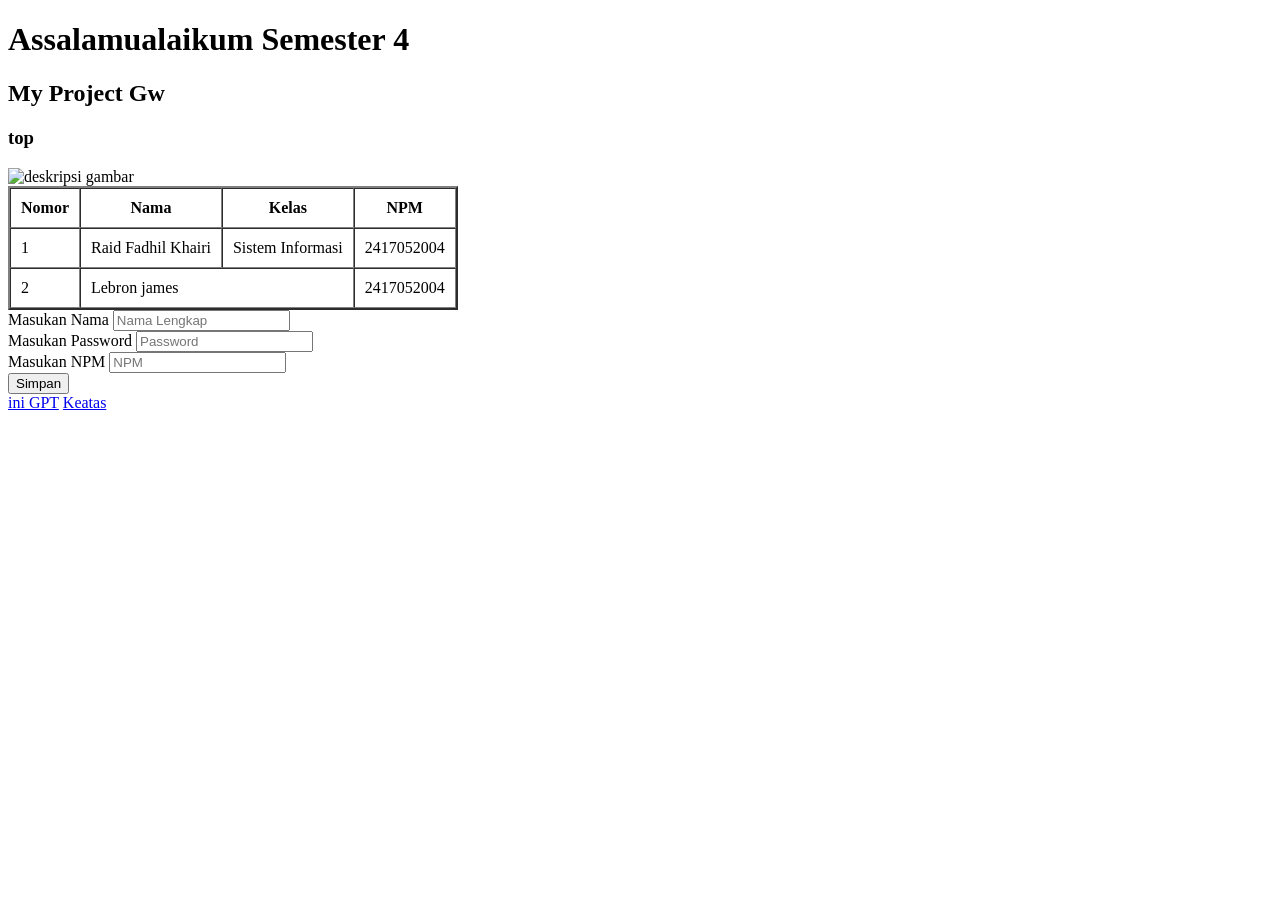
==== pages/index.html @ 91c2f3cd "pert 3" ====
<!DOCTYPE html>
<html lang="en">
<head>
    <meta charset="UTF-8">
    <meta name="viewport" content="width=device-width, initial-scale=1.0">
    <title>My Project Gw</title>
</head>
<body>
    <h1>Assalamualaikum Semester 4</h1>
    <h2>My Project Gw</h2>
    <h3 id="#top"> top</h3>
    
    <img src="image.jpg" alt="deskripsi gambar" height="500px" width="400">

    <table border="2" cellpadding="10" cellspacing="0">
        <tr>
            <th>Nomor</th>
            <th>Nama</th>
            <th>Kelas</th>
            <th>NPM</th>
        </tr>
        <tr>
            <td>1</td>
            <td>Raid Fadhil Khairi</td>
            <td>Sistem Informasi</td>
            <td>2417052004</td>
        </tr>
        <tr>
            <td>2</td>
            <td colspan="2">Lebron james</td>
            <td colspan="2">2417052004</td>    
        </tr>
    </table>

    <form action="">
        <label for="Nama"> Masukan Nama</label>
        <input type="text" placeholder="Nama Lengkap">
        <br>
        <label for="Password"> Masukan Password</label>
        <input type="password" placeholder="Password">
        <br>
        <label for="NPM"> Masukan NPM</label>
        <input type="number" placeholder="NPM">
        <br>
        <button type="submit">Simpan</button>
    </form>

    <a href="https://chatgpt.com/" target="_blank">ini GPT</a>
    <a href="#top">Keatas</a>
</body>
</html>
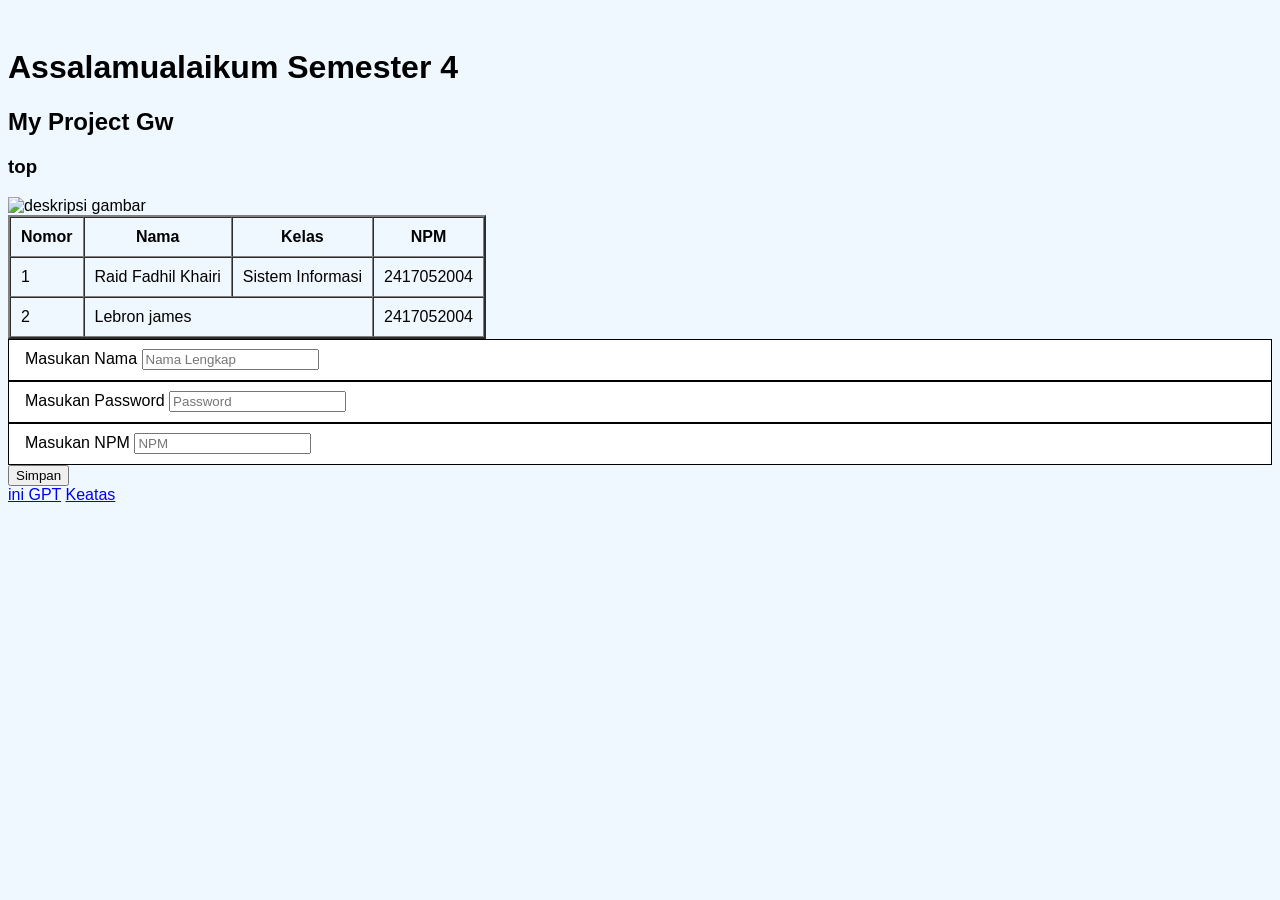
==== commit 618b1bc6: "bikin login page" ====
--- a/pages/index.html
+++ b/pages/index.html
@@ -4,6 +4,7 @@
     <meta charset="UTF-8">
     <meta name="viewport" content="width=device-width, initial-scale=1.0">
     <title>My Project Gw</title>
+    <link rel="stylesheet" href="../stylesheets/style.css"/>
 </head>
 <body>
     <h1>Assalamualaikum Semester 4</h1>
@@ -33,15 +34,19 @@
     </table>
 
     <form action="">
-        <label for="Nama"> Masukan Nama</label>
-        <input type="text" placeholder="Nama Lengkap">
-        <br>
-        <label for="Password"> Masukan Password</label>
-        <input type="password" placeholder="Password">
-        <br>
-        <label for="NPM"> Masukan NPM</label>
-        <input type="number" placeholder="NPM">
-        <br>
+        <div class="input-element">
+            <label for="Nama"> Masukan Nama</label>
+            <input type="text" placeholder="Nama Lengkap">
+            
+        </div>
+        <div class="input-element">  
+            <label for="Password"> Masukan Password</label>
+            <input type="password" placeholder="Password">
+        </div>
+        <div class="input-element">    
+            <label for="NPM"> Masukan NPM</label>
+            <input type="number" placeholder="NPM">
+        </div>
         <button type="submit">Simpan</button>
     </form>
 
--- a/stylesheets/style.css
+++ b/stylesheets/style.css
@@ -0,0 +1,46 @@
+body {
+    background-color: aliceblue;
+    gap: 5px;
+    font-family: Arial, Helvetica, sans-serif;
+    padding: 20px 0px;
+}
+
+.form{
+    background: white;
+    border: 1px;
+    border-style: solid black;
+    box-shadow: 0px 4px 12px 0px rgba(0, 0, 0, 0.2);
+    border-radius: 1rem;
+    padding: 2rem;
+    max-width: 40rem;
+    display: flex;
+    margin: auto;
+    flex-direction: column;
+    min-width: 25rem;
+}
+
+.center{
+    margin: auto;
+}
+
+.button-submit{
+    margin-top: 0.6rem;
+    padding: 0.6rem ;
+    background-color: rgba(0, 115, 255, 0.89);
+    color: white;
+    border: none;
+    font-weight: 400;
+    transition: all;
+    margin-bottom: 1rem;
+    
+}
+
+.button-submit:hover{
+    background-color: rgba(0, 115, 255, 0.523);
+}
+
+.input-element{
+    border: 0.5px solid black;
+    padding: 0.6rem 1rem 0.6rem ;
+    background-color: white
+}
